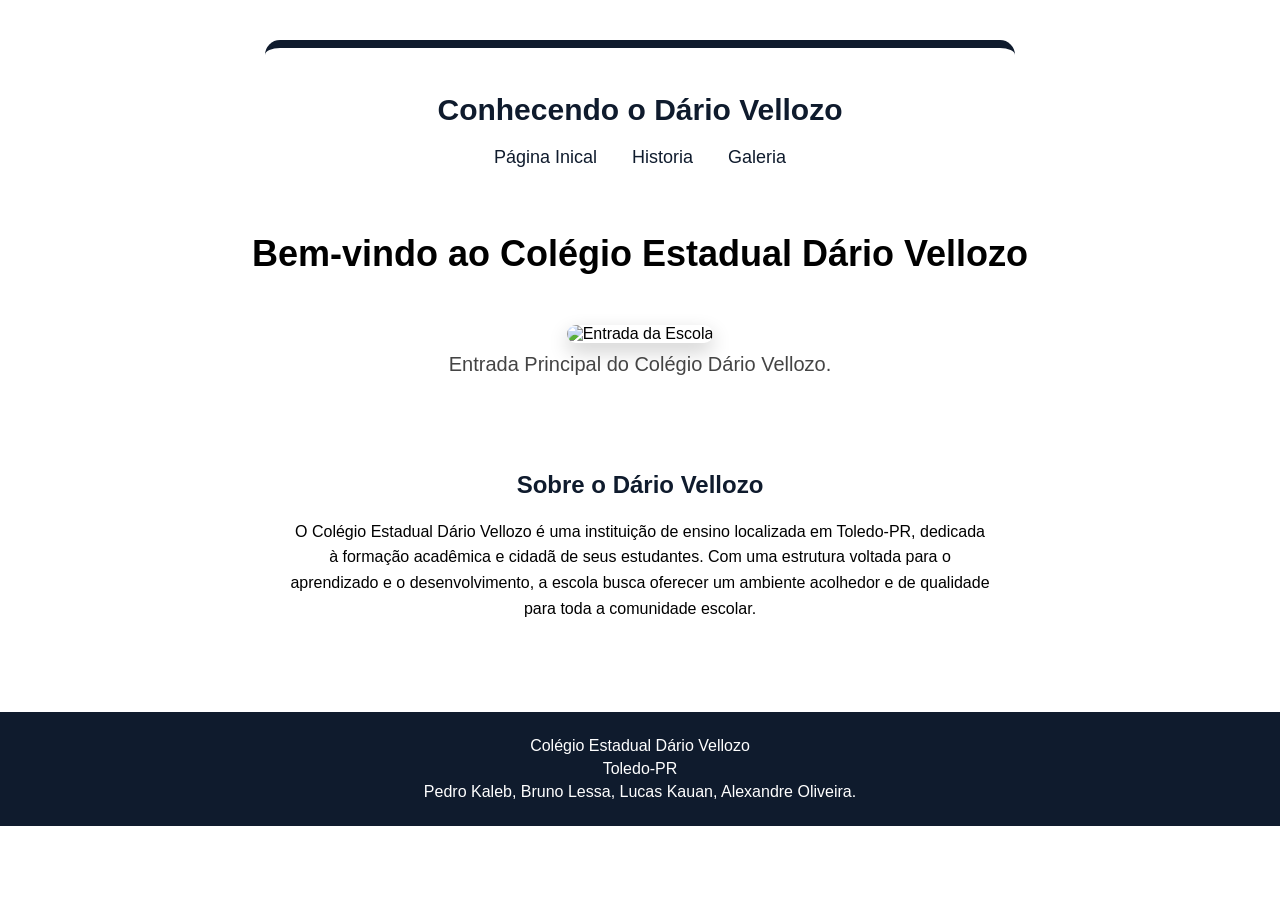
==== index.html @ e65d82a0 "Add files via upload" ====
<!DOCTYPE html>
<html lang="pt-BR">
<head>
    <meta charset="UTF-8">
    <meta name="viewport" content="width=device-width, initial-scale=1.0">
    <title> Trabalho Conhecendo o Dário Vellozo </title>
    <link rel="stylesheet" href="style.css">
</head>
<body>
<header>
    <div class="container">
    <h1> Conhecendo o Dário Vellozo </h1>
    <nav>
    <a href="index.html"> Página Inical </a>
    <a href="historia.html"> Historia </a>
    <a href="galeria.html"> Galeria </a>
</nav>
    </div>
</header>

<main>
    <section class="hero">
        <h2> Bem-vindo ao Colégio Estadual Dário Vellozo </h2>

        <img src="Imagens/dario.jpg" alt="Entrada da Escola">

        <p class="legenda">
            Entrada Principal do Colégio Dário Vellozo. 
        </p>
    </section>
</main>

<section class="sobre">
    <h2> Sobre o Dário Vellozo</h2>
<p>
     O Colégio Estadual Dário Vellozo é uma instituição de ensino localizada em Toledo-PR,
        dedicada à formação acadêmica e cidadã de seus estudantes. Com uma estrutura voltada
        para o aprendizado e o desenvolvimento, a escola busca oferecer um ambiente acolhedor
        e de qualidade para toda a comunidade escolar.
</p>

</section>


<footer class="teste-footer">
    <p> Colégio Estadual Dário Vellozo </p>

    <p> Toledo-PR </p>

    <p> Pedro Kaleb, Bruno Lessa, Lucas Kauan, Alexandre Oliveira.
    </p>
</footer>




    
</body>
</html>
---- style.css ----
body {
    background-color: #FFFF;
    font-family: Arial, sans-serif;
    margin: 0;
}

h1 {
    text-align: center;
    font-family: Arial, sans-serif;
    font-size: 30px;
    color: #0F1B2D; 
}

nav {
    margin-top: 20px;
    text-align: center;
}

nav a {
    color: #0F1B2D;
    text-decoration: none;
    margin: 0 15px;
    font-size: 18px;
}

nav a:hover {
    text-decoration: underline;
}

header {
    background-color: white;
    width: 700px;
    margin: 40px auto;
    padding: 25px;
    border-radius: 15px;
    border-top: 8px solid #0F1B2D;
}

.container {
    max-width: 1000px;
    margin: 0 auto;
}

.hero {
    text-align: center; 
    padding: 0px 10px;
}

.hero h2 {
    color: #000000;
    font-size: 36px;
}

.hero p {
    font-size: 20px;
    color: #444;
}

.hero img {
    width: 45%;
    max-width: 1000px;
    border-radius: 15px;
    margin-top: 20px;
    box-shadow: 0 8px 20px rgba(0, 0, 0, 0.2);
}

.legenda{
    font-size: 14px;
    color: #666;
    margin-top: 10px;
}

footer {
    background-color: #0F1B2D;
    color: white;
    text-align: center;

    padding: 20px;
    margin-top: 50px;
}

footer p {
    margin: 5px 0;
}

.sobre {
    background-color: white;
    width: 700px;
    margin: 50px auto;
    padding: 25px;
    border-radius: 15px;
}

.sobre h2 {
    text-align: center;
    color: #0F1B2D;
}

.sobre p {
    text-align: center;
    line-height: 1.6;
}
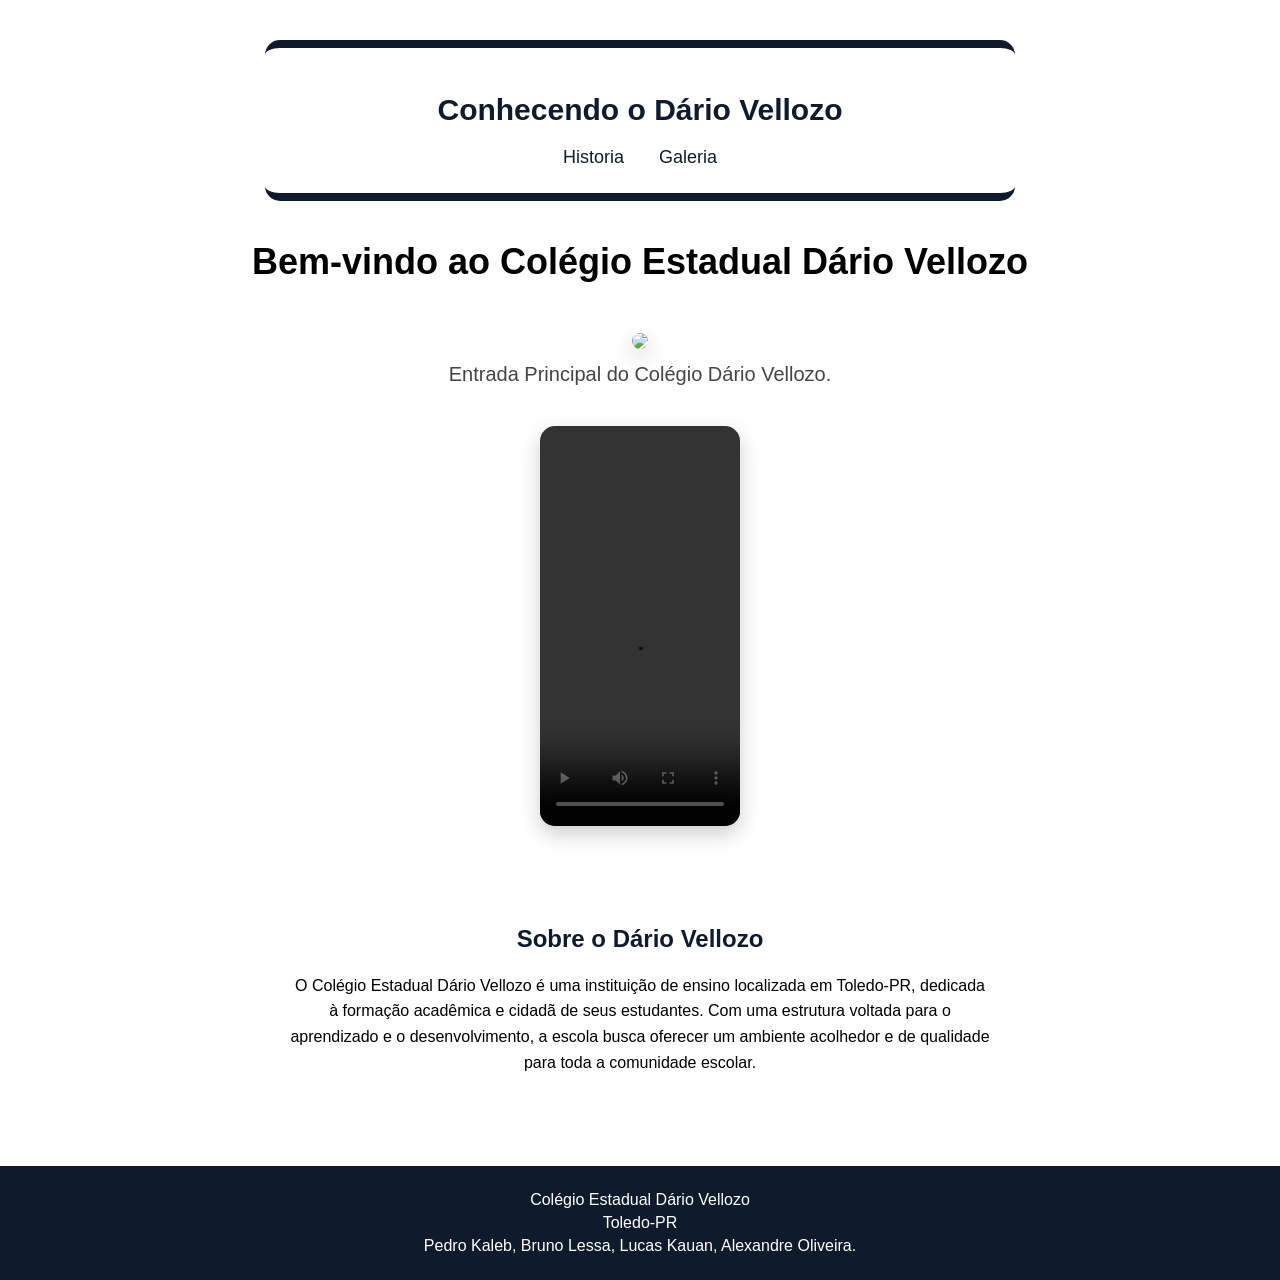
==== commit 92855ecc: "Add files via upload" ====
--- a/index.html
+++ b/index.html
@@ -11,7 +11,6 @@
     <div class="container">
     <h1> Conhecendo o Dário Vellozo </h1>
     <nav>
-    <a href="index.html"> Página Inical </a>
     <a href="historia.html"> Historia </a>
     <a href="galeria.html"> Galeria </a>
 </nav>
@@ -22,12 +21,22 @@
     <section class="hero">
         <h2> Bem-vindo ao Colégio Estadual Dário Vellozo </h2>
 
-        <img src="Imagens/dario.jpg" alt="Entrada da Escola">
+        <img src="Imagens/dario.jpg">
+    
+
+        
 
         <p class="legenda">
             Entrada Principal do Colégio Dário Vellozo. 
         </p>
     </section>
+    
+    <section class="video">
+        <video controls>
+            <source src="Imagens/Videos/ENTRADA-DA-ESCOLA.mp4" type="video/mp4">
+        </video>
+    </section>
+
 </main>
 
 <section class="sobre">
--- a/style.css
+++ b/style.css
@@ -33,9 +33,10 @@
     margin: 40px auto;
     padding: 25px;
     border-radius: 15px;
+
     border-top: 8px solid #0F1B2D;
+    border-bottom: 8px solid #0F1B2D;
 }
-
 .container {
     max-width: 1000px;
     margin: 0 auto;
@@ -99,4 +100,95 @@
 .sobre p {
     text-align: center;
     line-height: 1.6;
+}
+
+.video {
+    text-align: center;
+    margin: 40px 0;
+}
+
+.video video {
+    width: 200px;
+    height: 400px;
+    border-radius: 15px;
+    box-shadow: 0 8px 20px rgba(0, 0, 0, 0.2);
+}
+
+.historia {
+    text-align: center;
+    background-color: white;
+    width: 600px;
+    margin: 50px auto;
+    padding: 30px;
+    border-radius: 15px;
+    border-top: 8px solid #0F1B2D;
+}
+
+.historia h2 {
+text-align: center;
+color: #0F1B2D;
+margin-bottom: 30px;
+}
+
+.historia h3 {
+    color: #0F1B2D;
+    margin-top: 25px;
+}
+
+.historia p {
+    text-align: justify;
+    line-height: 1.8;
+}
+
+.galeria {
+    width: 900px;
+    margin: 50px auto;
+}
+
+.galeria h2 {
+    text-align: center;
+    color: #0F1B2D;
+    margin-bottom: 40px;
+}
+
+.local {
+    background-color: white;
+    padding: 25px;
+    margin-bottom: 30px;
+    border-radius: 15px;
+    border-top: 8px solid #0F1B2D;
+    text-align: center;
+}
+
+.local video {
+    width: 300px;
+    border-radius: 15px;
+    box-shadow: 0 8px 20px rgba(0,0,0,0.2);
+}
+
+.grid-videos {
+    display: flex;
+    flex-wrap: wrap;
+    justify-content: center;
+    gap: 30px;
+}
+
+.local {
+    width: 320px;
+    background-color:white;
+    padding: 20px;
+    border-radius: 15px;
+    box-shadow: 0 8px 20px rgba(0, 0, 0, 0.2);
+    text-align: center;
+}
+
+.local video {
+    width: 100%;
+    border-radius: 10px;
+}
+
+.local p {
+    margin-top: 15px;
+    color: #555;
+    line-height: 1.5;
 }
